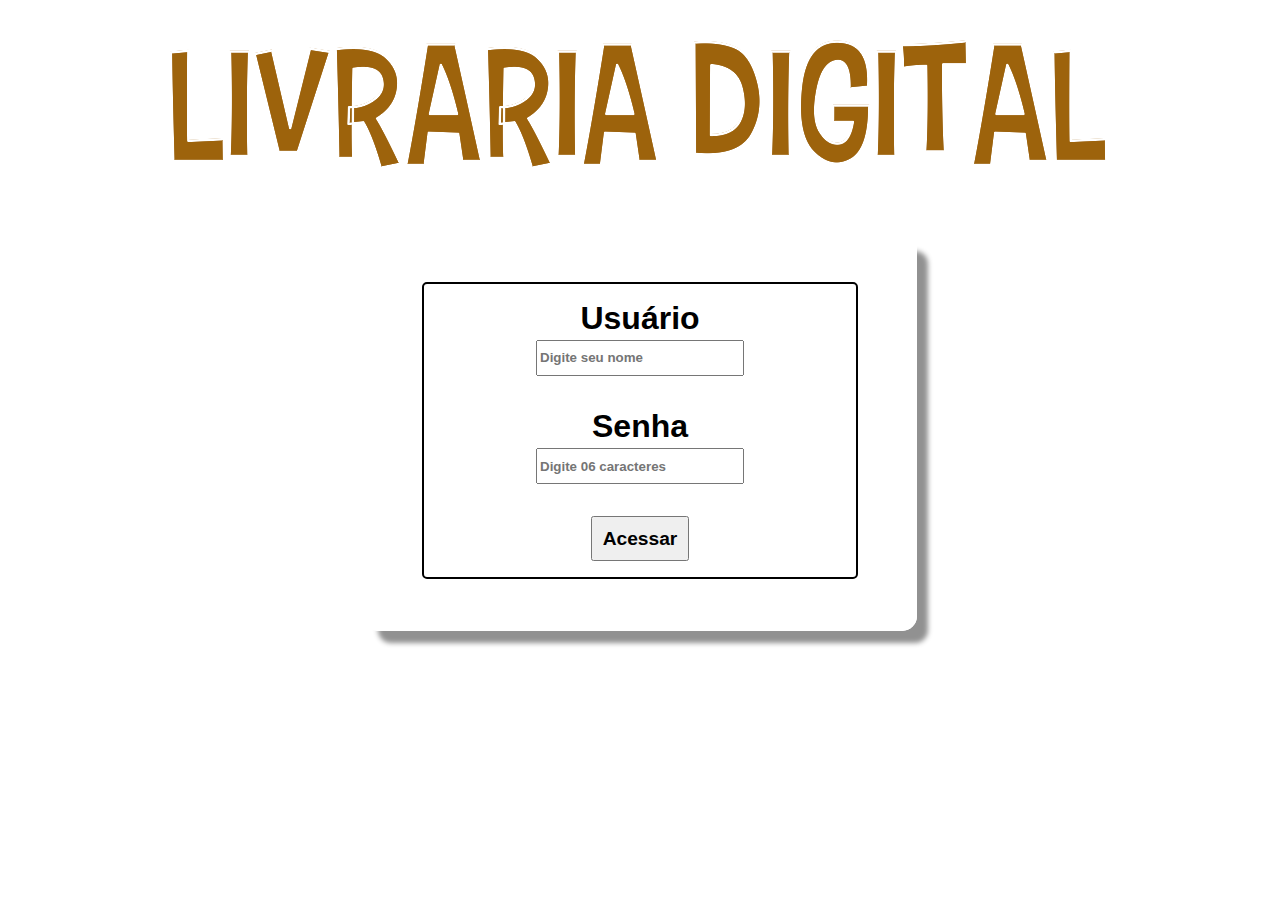
==== index.html @ 52ccbf82 "Projeto Livraria Digital feat Atila Braun" ====
<!DOCTYPE html>
<html lang="pt-br">
<head>
    <meta charset="UTF-8" />
    <meta name="robots" content="nofollow, noindex" />
    <meta name="viewport" content="width=device-width, initial-scale=1.0" />
    <link rel="stylesheet" href="./assets/style/style.css">
    <link rel="shortcut icon" href="favicon.ico" type="image/x-icon">
    <title>Login - Livraria Digital</title>
</head>
<body>
    <header>
        <p>
            <img src="./assets/img/header.png" alt="Livraria Digital">
        </p>
    </header>

    <main class="containerLogin">
        <form action="" method="post" class="forms">
        
        <div class="fieldForm">
            <div class="labelName">
                <label for="userName">
                    Usuário
                </label>
            </div>

            <div class="inputName">
                <input name="user" id="userName" type="text" placeholder="Digite seu nome" maxlength="300" required>
            </div>
        </div>
            
        <div class="fieldForm">
            <div class="labelPassword">
                <label for="userPassword">
                    Senha
                </label>
            </div>
            
            <div class="inputPassword">
                <input  name="password" id="userPassword" type="password" placeholder="Digite 06 caracteres" maxlength="6" required>
            </div>
        </div>
            
                
            <div class="button">
               <input type="button" value="Acessar" onclick="welcome()">                
            </div>
        </form>
    </main>

    <footer>
    <p>Livraria Digital © Todos os direitos reservados.2021</p>
    </footer>
    <script src="./assets/js/app.js"></script>
</body>
</html>
---- assets/style/style.css ----
body {
  box-sizing: border-box;
  background: url('https://images2.alphacoders.com/261/thumb-1920-26102.jpg');
  background-size: cover;
}

header p {
    box-sizing: border-box;
  text-align: center;
  margin-top: 40px;
}

header img {
 max-width: 100%;
}

.containerLogin {
  box-shadow: 13px 14px 5px -2px rgba(0, 0, 0, 0.43);
  -webkit-box-shadow: 13px 14px 5px -2px rgba(0, 0, 0, 0.43);
  -moz-box-shadow: 13px 14px 5px -2px rgba(0, 0, 0, 0.43);

  max-width: 550px;
  min-height: 350px;

  background: url('https://s1.1zoom.me/big0/560/Texture_Book_500852.jpg');
  border: 2px solid #fff;
  border-radius: 15px;
  text-align: justify;
  display: block;
  margin-right: auto;
  margin-left: auto;
  margin-top: 60px;
  padding-top: 2.6rem;
}

.forms {
  background: url('https://image.freepik.com/fotos-gratis/fundo-das-paginas-do-livro_8119-866.jpg');
  display: block;
  margin-left: auto;
  margin-right: auto;
  margin-top: 0.2rem;
  margin-bottom: 0.2rem;
  padding: 1rem;

  max-width: 400px;
  min-height: 250px;

  border-radius: 5px;
  border: 2px solid #000;
}

.labelName,
.labelPassword {
  color: #000;
  font-family: Helvetica, sans-serif;
  font-size: 2rem;
  padding-bottom: 0.2rem;
  font-weight: 700;
  text-align: center;
}

.inputName,
.inputPassword {
  padding-bottom: 2rem;
}

.inputName input,
.inputPassword input {
  display: block;
  margin-left: auto;
  margin-right: auto;
  width: 200px;
  height: 30px;
  font-family: Helvetica, Arial, sans-serif;
  font-weight: 700;

  transition: filter ease 0.6s;
}

.inputName input:hover,
.inputPassword input:hover {
  filter: brightness(0.5);
  transition: filter ease 0.6s;
}

.button input {
  padding: 0.6rem;
  font-size: 1.2rem;
  font-family: Helvetica, Arial, sans-serif;
  font-weight: 700;
  display: block;
  margin-left: auto;
  margin-right: auto;

  cursor: pointer;
}

.button a {
  text-decoration: none;
}

footer {
  position: absolute;
  bottom: 0;
}

footer p {
  color: #fff;
}


table{
    background: rgba(0, 0, 0, 0.548);
    font-weight: 700;
}
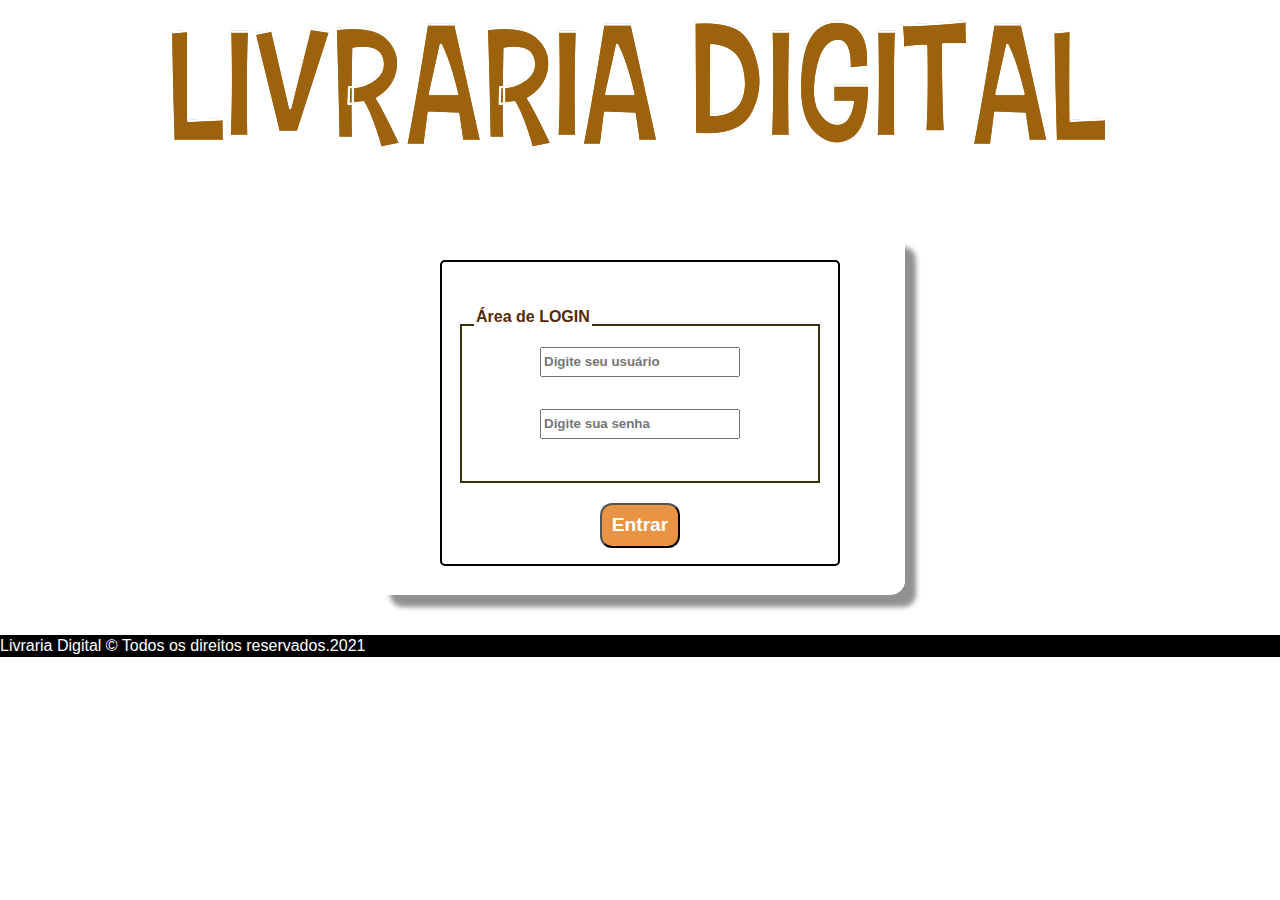
==== commit 0d00caf6: "Melhorando tela de login" ====
--- a/index.html
+++ b/index.html
@@ -1,5 +1,6 @@
 <!DOCTYPE html>
 <html lang="pt-br">
+
 <head>
     <meta charset="UTF-8" />
     <meta name="robots" content="nofollow, noindex" />
@@ -8,50 +9,50 @@
     <link rel="shortcut icon" href="favicon.ico" type="image/x-icon">
     <title>Login - Livraria Digital</title>
 </head>
+
 <body>
-    <header>
-        <p>
-            <img src="./assets/img/header.png" alt="Livraria Digital">
-        </p>
-    </header>
+    <div id="root">
 
-    <main class="containerLogin">
-        <form action="" method="post" class="forms">
-        
-        <div class="fieldForm">
-            <div class="labelName">
-                <label for="userName">
-                    Usuário
-                </label>
-            </div>
+        <header>
+            <p>
+                <img src="./assets/img/header.png" alt="Livraria Digital">
+            </p>
+        </header>
+    
+        <main class="containerLogin">
+            <form action="" method="post" class="forms">
+    
+                <div class="fieldForm">
+                    <fieldset>
+                        <legend>Área de LOGIN</legend>
+    
+                        <div class="inputName">
+                            <input name="user" id="userName" type="text" placeholder="Digite seu usuário" maxlength="300" required>
+                        </div>
+    
+                        <div class="inputPassword">
+                            <input name="password" id="userPassword" type="password" placeholder="Digite sua senha" maxlength="6"
+                                required>
+                        </div>
+    
+                </div>
+    
+                <div class="button">
+                    <input type="button" value="Entrar" onclick="welcome()">
+                </div>
+    
+                </fieldset>
+    
+            </form>
+        </main>
+    
+        <footer>
+            <p> Livraria Digital © Todos os direitos reservados.2021</p>
+        </footer>
 
-            <div class="inputName">
-                <input name="user" id="userName" type="text" placeholder="Digite seu nome" maxlength="300" required>
-            </div>
-        </div>
-            
-        <div class="fieldForm">
-            <div class="labelPassword">
-                <label for="userPassword">
-                    Senha
-                </label>
-            </div>
-            
-            <div class="inputPassword">
-                <input  name="password" id="userPassword" type="password" placeholder="Digite 06 caracteres" maxlength="6" required>
-            </div>
-        </div>
-            
-                
-            <div class="button">
-               <input type="button" value="Acessar" onclick="welcome()">                
-            </div>
-        </form>
-    </main>
-
-    <footer>
-    <p>Livraria Digital © Todos os direitos reservados.2021</p>
-    </footer>
+    </div>
+    
     <script src="./assets/js/app.js"></script>
 </body>
+
 </html>--- a/assets/style/style.css
+++ b/assets/style/style.css
@@ -1,13 +1,27 @@
+*{
+  box-sizing: border-box;
+  font-family: 'Roboto', 'Helvetica', sans-serif;
+}
+
 body {
-  box-sizing: border-box;
+  margin: 0;
+  padding: 0;
+  
+  /* box-sizing: border-box; */
   background: url('https://images2.alphacoders.com/261/thumb-1920-26102.jpg');
   background-size: cover;
 }
+#root{
+  min-height: 100vh;
+  display: flex;
+  flex-direction: column;
+  justify-items: center;
+}
 
 header p {
-    box-sizing: border-box;
+    /* box-sizing: border-box; */
   text-align: center;
-  margin-top: 40px;
+  margin-top: 20px;
 }
 
 header img {
@@ -15,12 +29,13 @@
 }
 
 .containerLogin {
+  
   box-shadow: 13px 14px 5px -2px rgba(0, 0, 0, 0.43);
   -webkit-box-shadow: 13px 14px 5px -2px rgba(0, 0, 0, 0.43);
   -moz-box-shadow: 13px 14px 5px -2px rgba(0, 0, 0, 0.43);
 
-  max-width: 550px;
-  min-height: 350px;
+  min-width: 530px;
+  min-height: 300px;
 
   background: url('https://s1.1zoom.me/big0/560/Texture_Book_500852.jpg');
   border: 2px solid #fff;
@@ -30,11 +45,12 @@
   margin-right: auto;
   margin-left: auto;
   margin-top: 60px;
-  padding-top: 2.6rem;
+  padding: 1.5rem 0;
 }
 
 .forms {
-  background: url('https://image.freepik.com/fotos-gratis/fundo-das-paginas-do-livro_8119-866.jpg');
+  
+  background: url('https://media.istockphoto.com/photos/texture-of-vintage-cream-paper-gentle-shade-for-watercolor-and-picture-id661031298?k=6&m=661031298&s=170667a&w=0&h=_8tQtJrgpKtRAUcaRkuNSCZCOzkUImpv6_JkzLybT4g=');
   display: block;
   margin-left: auto;
   margin-right: auto;
@@ -49,7 +65,20 @@
   border: 2px solid #000;
 }
 
-.labelName,
+.fieldForm{
+  margin-top: 30px;
+  margin-bottom: 20px;
+}
+fieldset{
+  border: 2px solid rgb(59, 48, 18);
+}
+legend{
+  font-weight: 700;
+  color: rgb(87, 41, 8);
+  padding-bottom: 15px;
+}
+
+/* .labelName,
 .labelPassword {
   color: #000;
   font-family: Helvetica, sans-serif;
@@ -57,7 +86,7 @@
   padding-bottom: 0.2rem;
   font-weight: 700;
   text-align: center;
-}
+} */
 
 .inputName,
 .inputPassword {
@@ -71,7 +100,6 @@
   margin-right: auto;
   width: 200px;
   height: 30px;
-  font-family: Helvetica, Arial, sans-serif;
   font-weight: 700;
 
   transition: filter ease 0.6s;
@@ -86,13 +114,23 @@
 .button input {
   padding: 0.6rem;
   font-size: 1.2rem;
-  font-family: Helvetica, Arial, sans-serif;
   font-weight: 700;
   display: block;
   margin-left: auto;
   margin-right: auto;
+  border-radius: 12px;
+  cursor: pointer;
 
-  cursor: pointer;
+  background-color: rgb(233, 148, 68);
+  color: #fff;
+  transition: all ease .3s;
+  }
+
+.button input:hover{
+  filter: brightness(2.5);
+  border: 2px solid #000;
+  color: #000;
+  transition: all ease .3s;
 }
 
 .button a {
@@ -100,12 +138,15 @@
 }
 
 footer {
-  position: absolute;
+  position: relative;
   bottom: 0;
 }
 
 footer p {
   color: #fff;
+  margin: 40px 0 0 0px;
+  padding: 2px 0;
+  background-color: rgb(0, 0, 0);
 }
 
 
